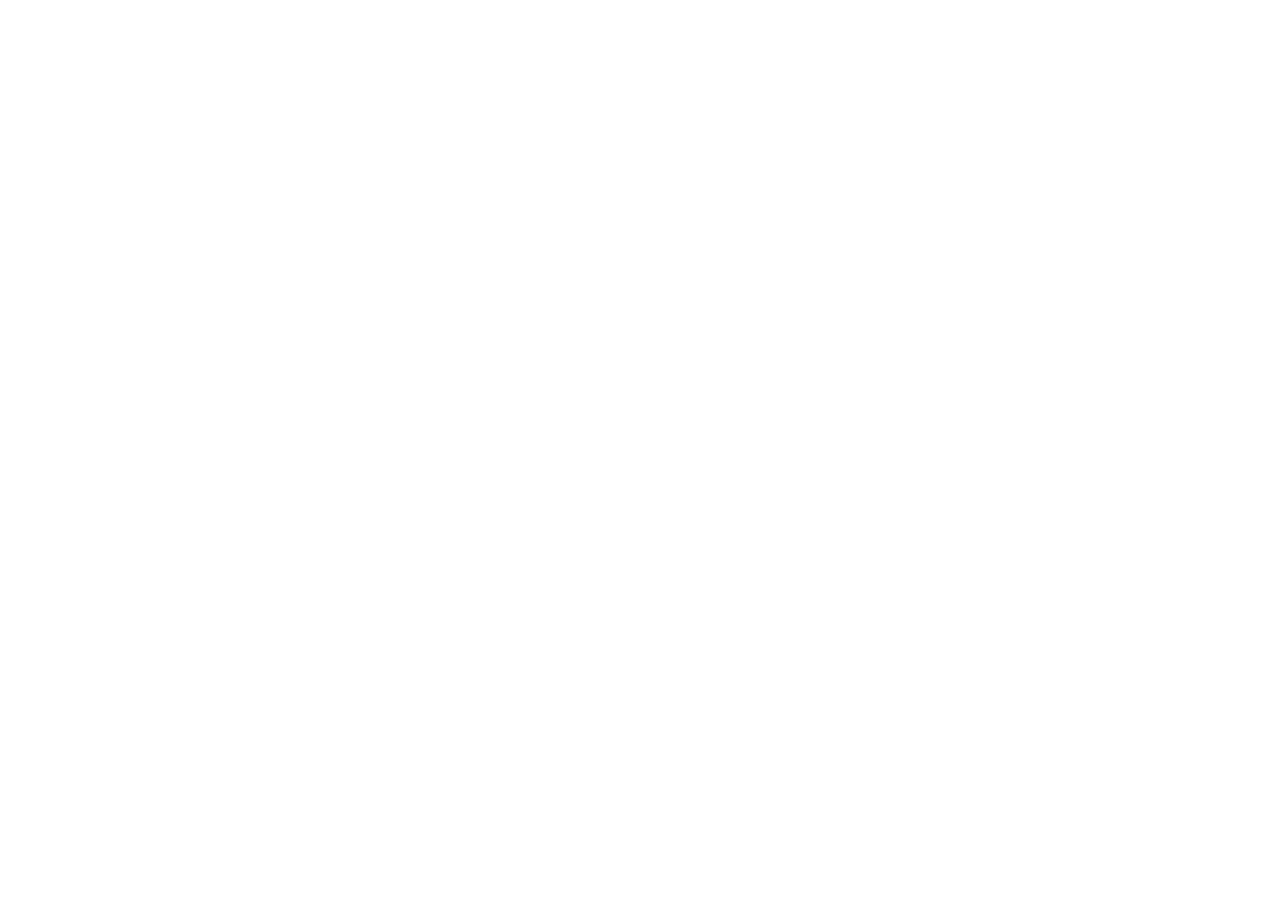
==== ball-bounce-2/index.html @ 2df8dd49 "updates" ====
<!DOCTYPE html>
<html lang="en-US">
  <head>
    <meta charset="utf-8">
    <meta name="viewport" content="width=device-width">
    <title>Bouncing balls</title>
    <link rel="stylesheet" href="style.css">
  </head>

  <body>
    <h1>bouncing balls</h1>
    <canvas></canvas>

    <script src="main-finished.js"></script>
  </body>
</html>
---- ball-bounce-2/style.css ----
html, body {
  margin: 0;
}

html {
  font-family: 'Helvetica Neue', Helvetica, Arial, sans-serif;
  height: 100%;
}

body {
  overflow: hidden;
  height: inherit;
}

h1 {
  font-size: 2rem;
  letter-spacing: -1px;
  position: absolute;
  margin: 0;
  top: -4px;
  right: 5px;

  color: transparent;
  text-shadow: 0 0 4px white;
}
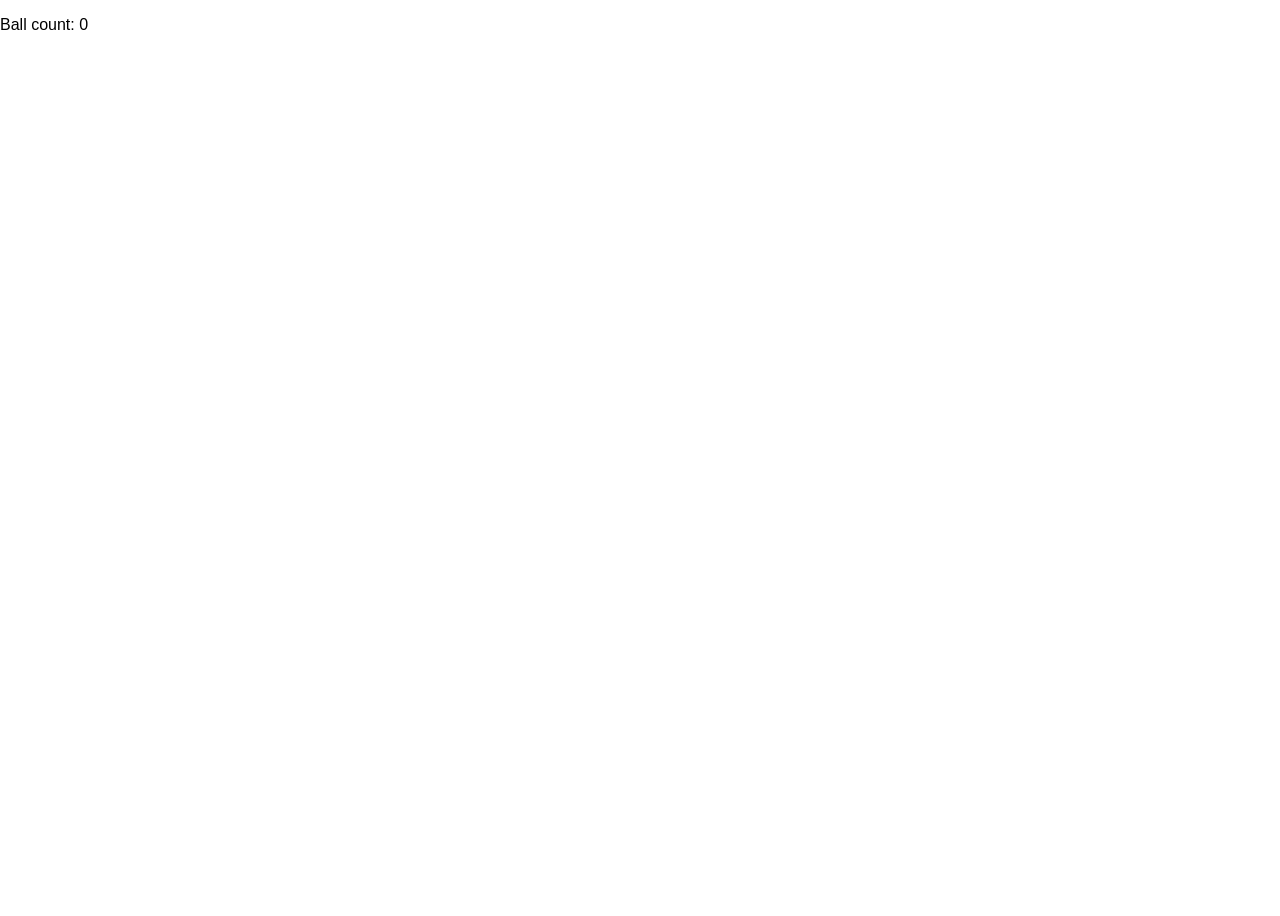
==== commit b3760e5c: "Update index.html" ====
--- a/ball-bounce-2/index.html
+++ b/ball-bounce-2/index.html
@@ -1,4 +1,8 @@
-<!DOCTYPE html>
+<!-- Name:Ikem uka
+ File: index.html 
+ Date: 2026-08-03 
+ -->
+ <!DOCTYPE html>
 <html lang="en-US">
   <head>
     <meta charset="utf-8">
@@ -9,6 +13,7 @@
 
   <body>
     <h1>bouncing balls</h1>
+    <p>Ball count: 0</p>
     <canvas></canvas>
 
     <script src="main-finished.js"></script>
